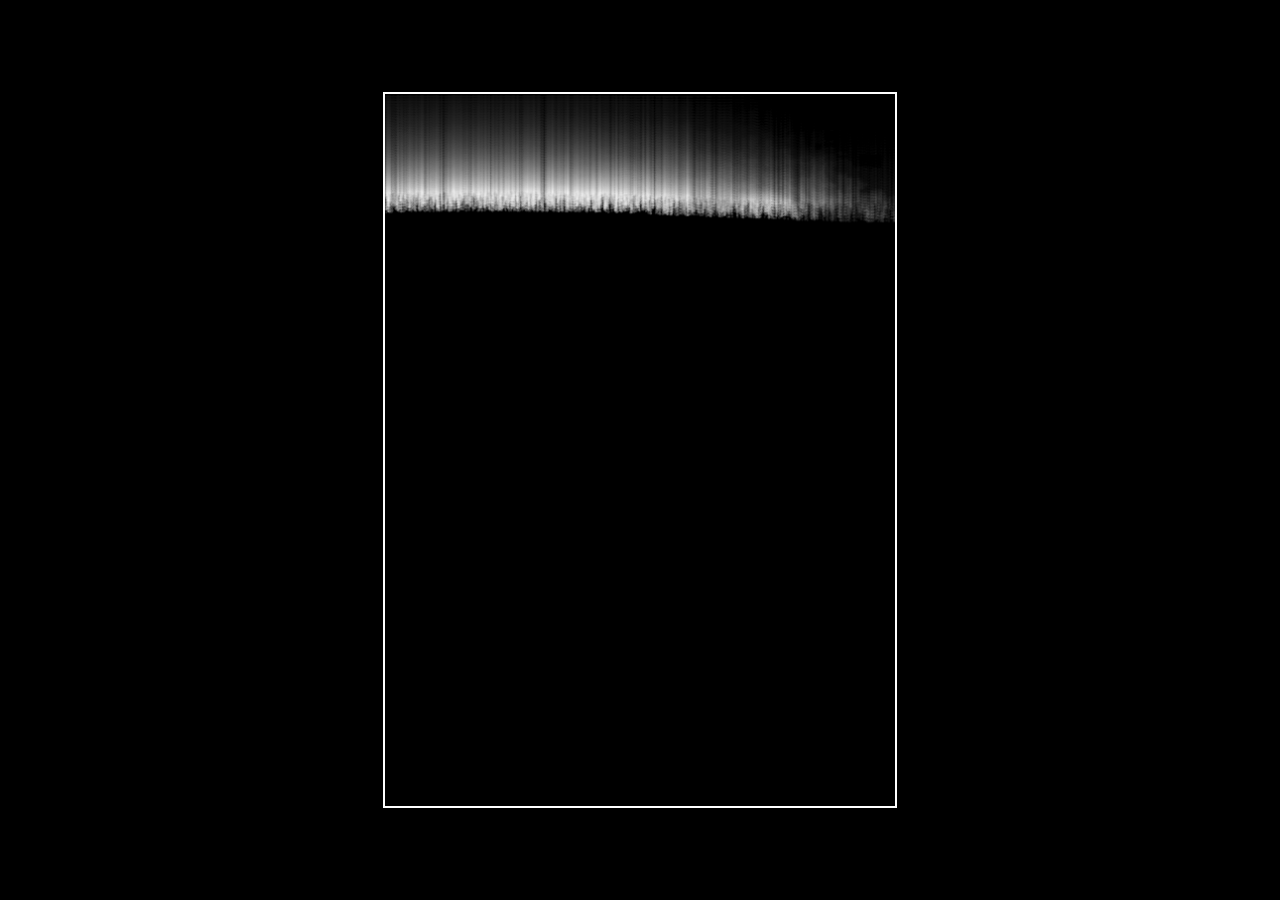
==== happy-new-year/index.html @ 7837227e "Happy new year" ====
<!DOCTYPE html>
<html lang="en">
    <head>
        <meta charset="UTF-8" />
        <meta name="viewport" content="width=device-width, initial-scale=1.0, maximum-scale=1.0, user-scalable=no">
        <meta property="og:image" content="preview.png">
        <meta property=”og:image:width” content=”1200″/>
        <meta property=”og:image:height” content=”630″/>

        <title>Wesołych Świąt</title>
        <link rel="stylesheet" href="style.css">
    </head>
    
    <body>
        <canvas id="canvas1"></canvas>
        <script src="sript.js"></script>
    </body>
</html>
---- happy-new-year/style.css ----
* {
    margin: 0;
    padding: 0;
    box-sizing: border-box;
    background: black;
}

#canvas1{
    border: 2px solid white;
    position: absolute;
    top: 50%;
    left: 50%;
    transform: translate(-50%, -50%);
    width: 514px;
    height: 716px;
}
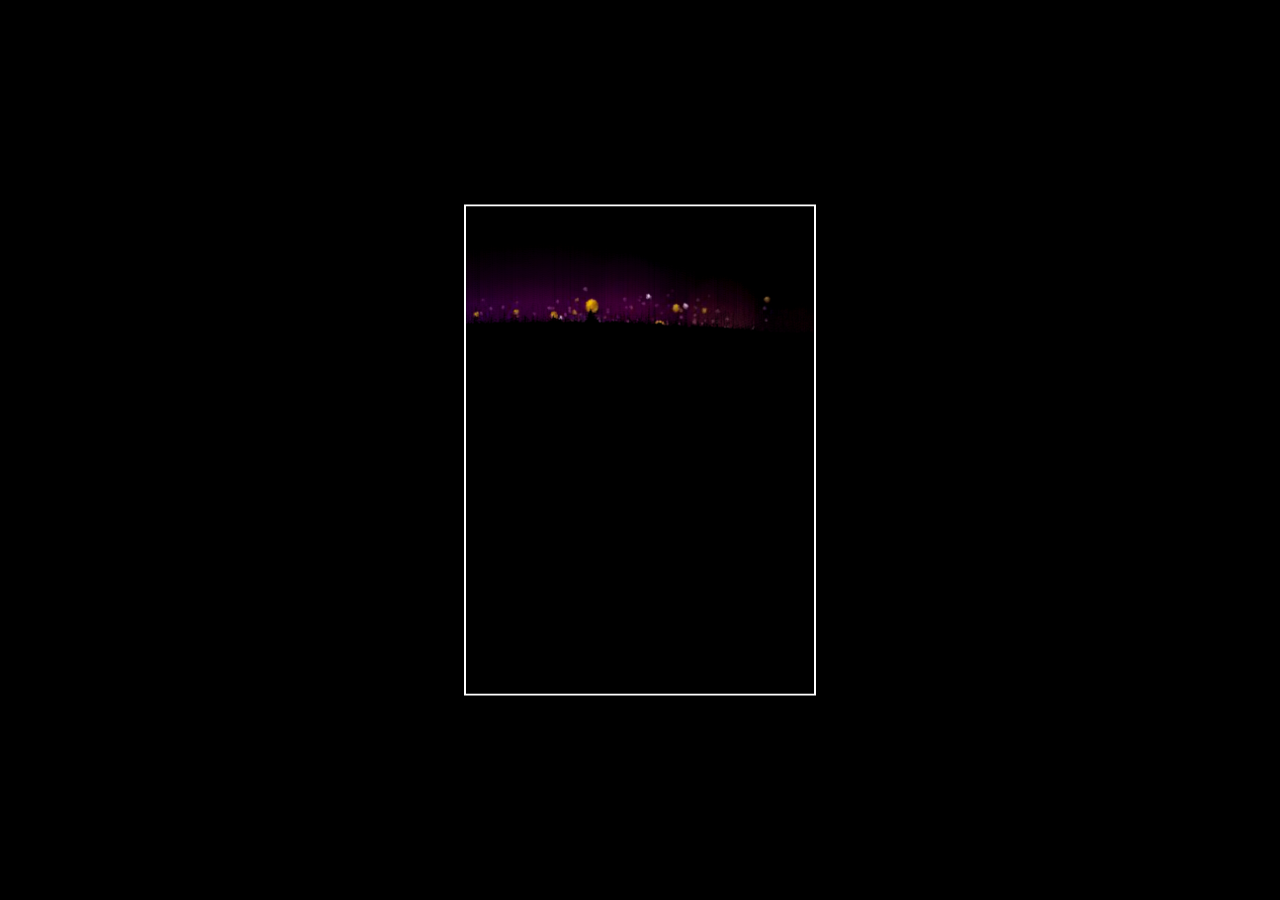
==== commit a563f4a8: "happy new year in color" ====
--- a/happy-new-year/index.html
+++ b/happy-new-year/index.html
@@ -2,12 +2,12 @@
 <html lang="en">
     <head>
         <meta charset="UTF-8" />
-        <meta name="viewport" content="width=device-width, initial-scale=1.0, maximum-scale=1.0, user-scalable=no">
+        <meta name="viewport" content="width=device-width, initial-scale=1, maximum-scale=1, taget-densitydpi=device-dpi,user-scalable=no">
         <meta property="og:image" content="preview.png">
         <meta property=”og:image:width” content=”1200″/>
         <meta property=”og:image:height” content=”630″/>
 
-        <title>Wesołych Świąt</title>
+        <title>Happy New Year</title>
         <link rel="stylesheet" href="style.css">
     </head>
     
--- a/happy-new-year/style.css
+++ b/happy-new-year/style.css
@@ -3,6 +3,10 @@
     padding: 0;
     box-sizing: border-box;
     background: black;
+}
+
+body{
+    touch-action: manipulation;
 }
 
 #canvas1{
@@ -11,6 +15,6 @@
     top: 50%;
     left: 50%;
     transform: translate(-50%, -50%);
-    width: 514px;
-    height: 716px;
+    width: 352px;
+    height: 491px;
 }